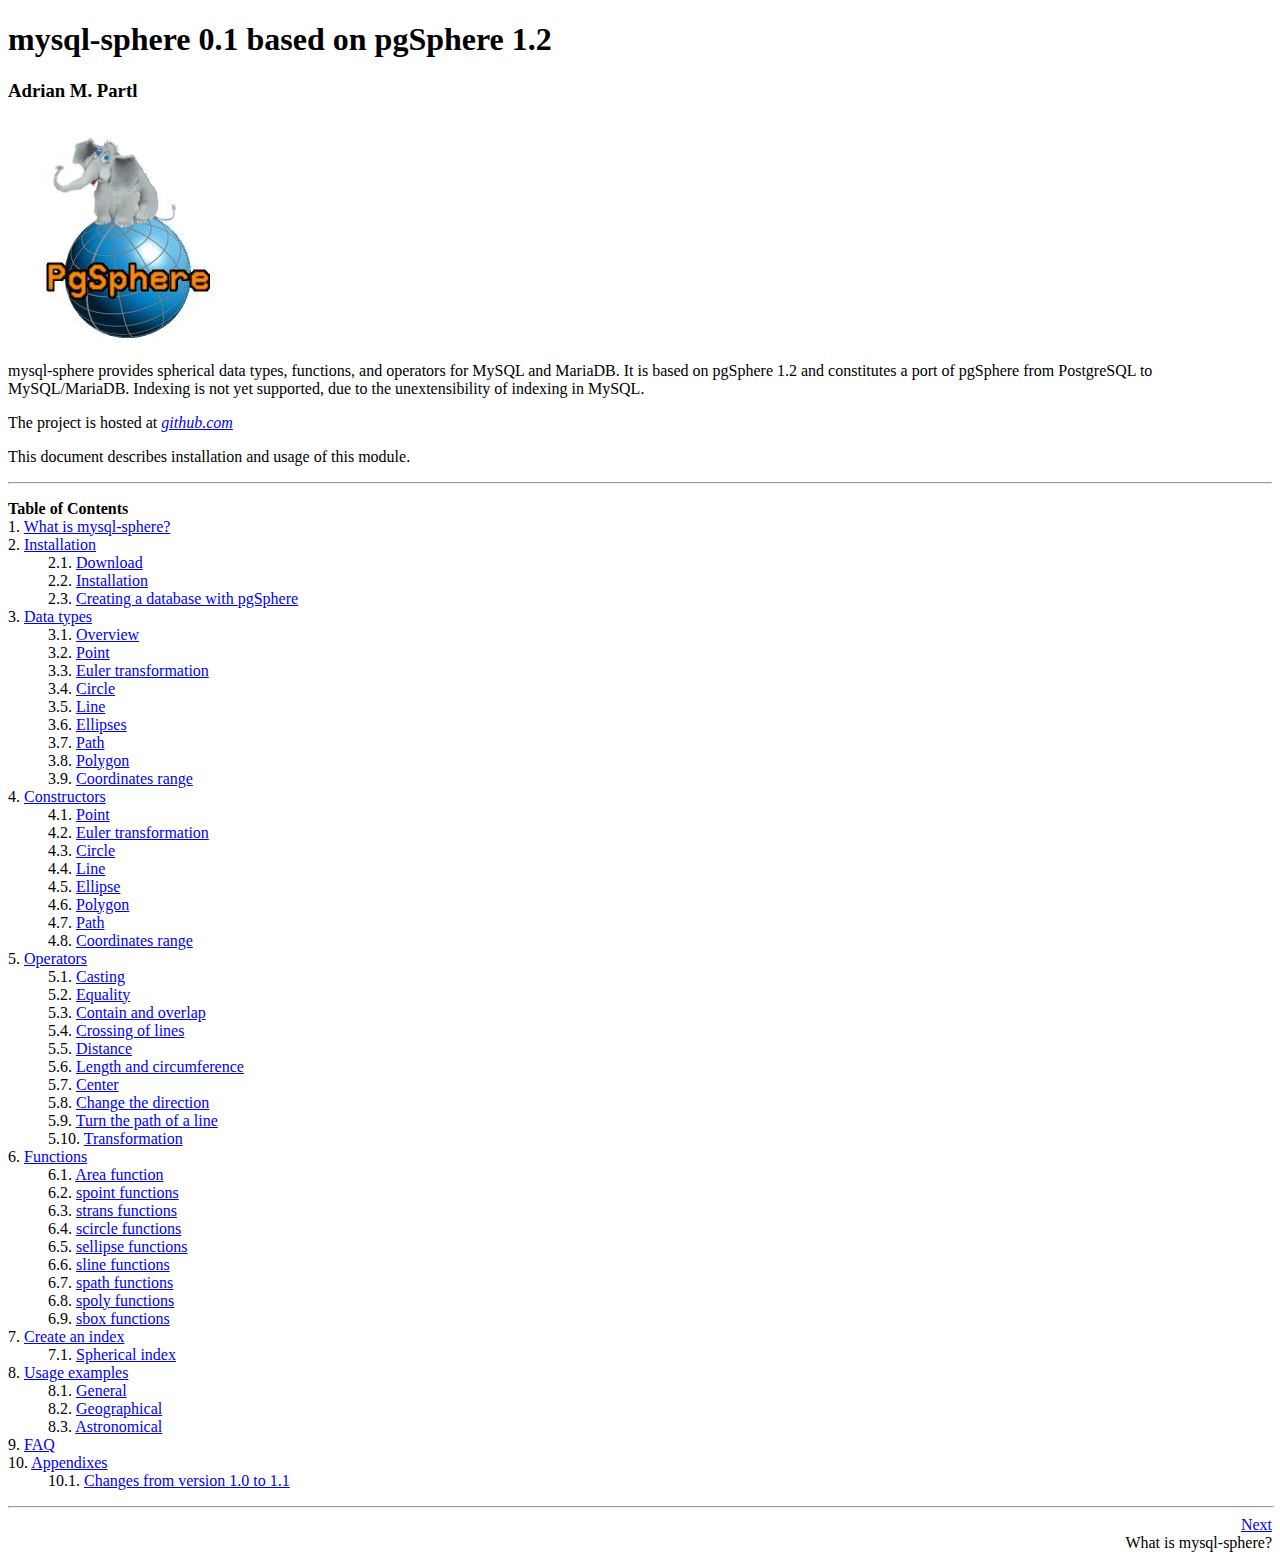
==== doc/index.html @ 7db2d5c5 "bug fixes found during porting the documentation, port of the pgSphere documentation" ====
<!DOCTYPE html PUBLIC "-//W3C//DTD HTML 4.01 Transitional//EN" "http://www.w3.org/TR/html4/loose.dtd">
<!-- saved from url=(0049)./index.html -->
<html><head><meta http-equiv="Content-Type" content="text/html; charset=ISO-8859-1"><title>
            pgSphere 1.1
        </title><meta name="GENERATOR" content="Modular DocBook HTML Stylesheet Version 1.79"><link rel="NEXT" title="
            What is mysql-sphere?
        " href="./x18.html"><link rel="STYLESHEET" type="text/css" href="./img/pg_sphere.css"><meta name="creation" content="2009-07-06T05:33:03">
<script type="text/javascript">
var gaJsHost = (("https:" == document.location.protocol) ? "https://ssl." : "http://www.");
document.write(unescape("%3Cscript src='" + gaJsHost + "google-analytics.com/ga.js' type='text/javascript'%3E%3C/script%3E"));
</script><script src="./img/ga.js" type="text/javascript"></script>
<script type="text/javascript">
try {
var pageTracker = _gat._getTracker("UA-9631308-1");
pageTracker._trackPageview();
} catch(err) {}</script>

</head><body class="article" bgcolor="#FFFFFF" text="#000000" link="#0000FF" vlink="#840084" alink="#0000FF"><div class="ARTICLE"><div class="TITLEPAGE"><h1 class="title"><a name="AEN2">mysql-sphere 0.1 based on pgSphere 1.2</a></h1><h3 class="author"><a name="AEN4">Adrian M. Partl</a></h3><div><div class="abstract"><p></p><a name="AEN6"></a><p>
              </p><div class="mediaobject"><p><img src="./img/logo.jpg" width="225px"></p></div>
            <p></p><p>
                <span class="application">mysql-sphere</span> provides spherical data
                types, functions, and operators for
                <span class="application">MySQL and MariaDB</span>. It is based on pgSphere 1.2 and constitutes a port of pgSphere
                from PostgreSQL to MySQL/MariaDB. Indexing is not yet supported, due to the unextensibility of indexing in MySQL.
            </p><p>
              The project is hosted at <a href="https://github.com/adrpar/mysql_sphere/" target="_top"><i class="citetitle">github.com</i></a>
            </p><p>    
                This document
                describes installation and usage of this module.
            </p><p></p></div></div><hr></div><div class="TOC"><dl><dt><b>Table of Contents</b></dt><dt>1. <a href="./x18.html">What is mysql-sphere?</a></dt><dt>2. <a href="./x44.html">Installation</a></dt><dd><dl><dt>2.1. <a href="./x44.html#AEN46">Download</a></dt><dt>2.2. <a href="./x44.html#AEN54">Installation</a></dt><dt>2.3. <a href="./x44.html#AEN93">Creating a database with <span class="application">pgSphere</span></a></dt></dl></dd><dt>3. <a href="./types.html">Data types</a></dt><dd><dl><dt>3.1. <a href="./types.html#dt.over">Overview</a></dt><dt>3.2. <a href="./types.html#dt.spoint">Point</a></dt><dt>3.3. <a href="./types.html#dt.strans">Euler transformation</a></dt><dt>3.4. <a href="./types.html#dt.scircle">Circle</a></dt><dt>3.5. <a href="./types.html#dt.sline">Line</a></dt><dt>3.6. <a href="./types.html#dt.sellipse">Ellipses</a></dt><dt>3.7. <a href="./types.html#dt.spath">Path</a></dt><dt>3.8. <a href="./types.html#dt.spoly">Polygon</a></dt><dt>3.9. <a href="./types.html#dt.sbox">Coordinates range</a></dt></dl></dd><dt>4. <a href="./construct.html">Constructors</a></dt><dd><dl><dt>4.1. <a href="./construct.html#contr.spoint">Point</a></dt><dt>4.2. <a href="./construct.html#contr.strans">Euler transformation</a></dt><dt>4.3. <a href="./construct.html#contr.scircle">Circle</a></dt><dt>4.4. <a href="./construct.html#contr.sline">Line</a></dt><dt>4.5. <a href="./construct.html#contr.sellipse">Ellipse</a></dt><dt>4.6. <a href="./construct.html#contr.spoly">Polygon</a></dt><dt>4.7. <a href="./construct.html#contr.spath">Path</a></dt><dt>4.8. <a href="./construct.html#contr.sbox">Coordinates range</a></dt></dl></dd><dt>5. <a href="./operators.html">Operators</a></dt><dd><dl><dt>5.1. <a href="./operators.html#op.casting">Casting</a></dt><dt>5.2. <a href="./operators.html#op.equal">Equality</a></dt><dt>5.3. <a href="./operators.html#op.over">Contain and overlap</a></dt><dt>5.4. <a href="./operators.html#op.cross">Crossing of lines</a></dt><dt>5.5. <a href="./operators.html#op.dist">Distance</a></dt><dt>5.6. <a href="./operators.html#op.circum">Length and circumference</a></dt><dt>5.7. <a href="./operators.html#op.center">Center</a></dt><dt>5.8. <a href="./operators.html#op.direction">Change the direction</a></dt><dt>5.9. <a href="./operators.html#op.turnline">Turn the path of a line</a></dt><dt>5.10. <a href="./operators.html#op.trans">Transformation</a></dt></dl></dd><dt>6. <a href="./funcs.html">Functions</a></dt><dd><dl><dt>6.1. <a href="./funcs.html#func.area">Area function</a></dt><dt>6.2. <a href="./funcs.html#func.spoint"><span class="type">spoint</span> functions</a></dt><dt>6.3. <a href="./funcs.html#funcs.strans"><span class="type">strans</span> functions</a></dt><dt>6.4. <a href="./funcs.html#func.circle">scircle functions</a></dt><dt>6.5. <a href="./funcs.html#funcs.sellipse"><span class="type">sellipse</span> functions</a></dt><dt>6.6. <a href="./funcs.html#funcs.sline"><span class="type">sline</span> functions</a></dt><dt>6.7. <a href="./funcs.html#funcs.spath"><span class="type">spath</span> functions</a></dt><dt>6.8. <a href="./funcs.html#funcs.spoly"><span class="type">spoly</span> functions</a></dt><dt>6.9. <a href="./funcs.html#funcs.sbox"><span class="type">sbox</span> functions</a></dt></dl></dd><dt>7. <a href="./indices.html">Create an index</a></dt><dd><dl><dt>7.1. <a href="./indices.html#ind.sphere">Spherical index</a></dt></dl></dd><dt>8. <a href="./examples.html">Usage examples</a></dt><dd><dl><dt>8.1. <a href="./examples.html#examp.general">General</a></dt><dt>8.2. <a href="./examples.html#examp.geo">Geographical</a></dt><dt>8.3. <a href="./examples.html#examp.astro">Astronomical</a></dt></dl></dd><dt>9. <a href="./x1240.html">FAQ</a></dt><dt>10. <a href="./appendixes.html">Appendixes</a></dt><dd><dl><dt>10.1. <a href="./appendixes.html#appendixes.changelog">Changes from version 1.0 to 1.1</a></dt></dl></dd></dl></div></div><div class="NAVFOOTER"><hr align="LEFT" width="100%"><table summary="Footer navigation table" width="100%" border="0" cellpadding="0" cellspacing="0"><tbody><tr><td width="33%" align="left" valign="top">&nbsp;</td><td width="34%" align="center" valign="top">&nbsp;</td><td width="33%" align="right" valign="top"><a href="./x18.html" accesskey="N">Next</a></td></tr><tr><td width="33%" align="left" valign="top">&nbsp;</td><td width="34%" align="center" valign="top">&nbsp;</td><td width="33%" align="right" valign="top">What is mysql-sphere?</td></tr></tbody></table></div></body></html>
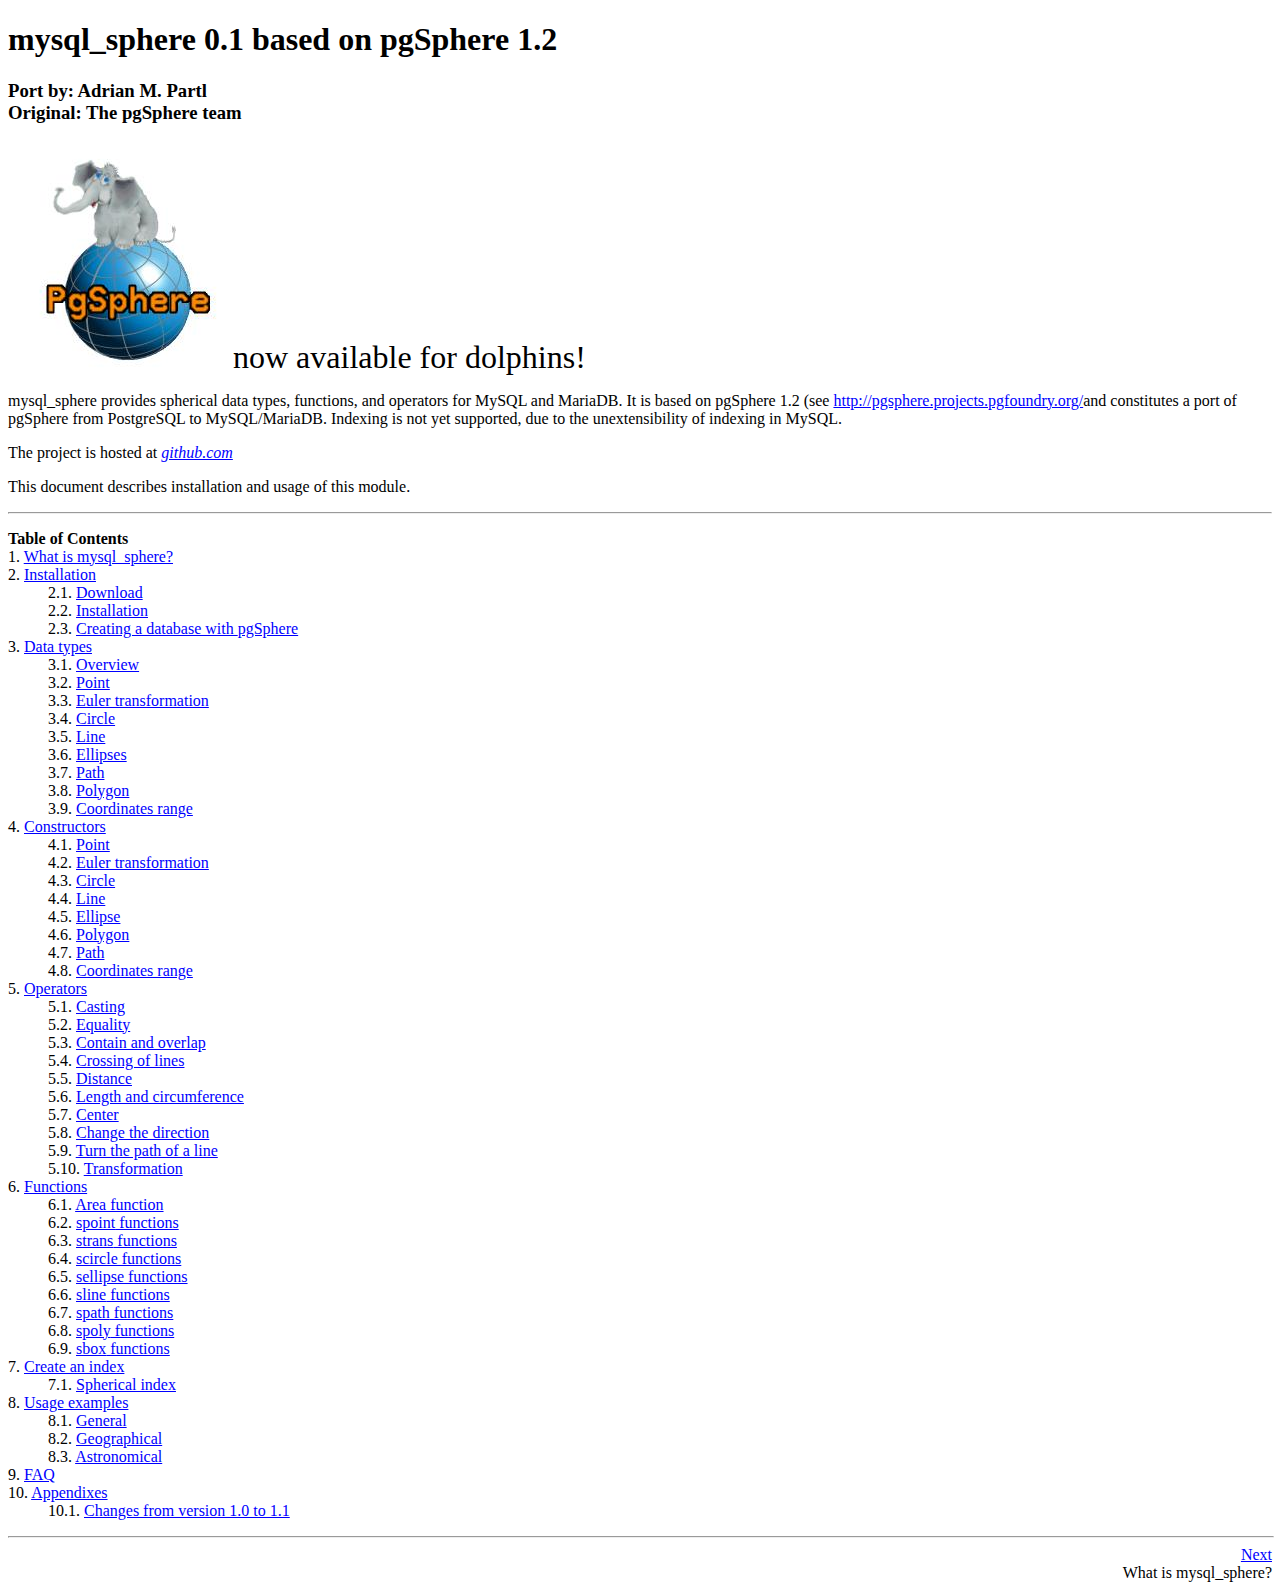
==== commit d1857af8: "finetuning documentation" ====
--- a/doc/index.html
+++ b/doc/index.html
@@ -3,28 +3,19 @@
 <html><head><meta http-equiv="Content-Type" content="text/html; charset=ISO-8859-1"><title>
             pgSphere 1.1
         </title><meta name="GENERATOR" content="Modular DocBook HTML Stylesheet Version 1.79"><link rel="NEXT" title="
-            What is mysql-sphere?
+            What is mysql_sphere?
         " href="./x18.html"><link rel="STYLESHEET" type="text/css" href="./img/pg_sphere.css"><meta name="creation" content="2009-07-06T05:33:03">
-<script type="text/javascript">
-var gaJsHost = (("https:" == document.location.protocol) ? "https://ssl." : "http://www.");
-document.write(unescape("%3Cscript src='" + gaJsHost + "google-analytics.com/ga.js' type='text/javascript'%3E%3C/script%3E"));
-</script><script src="./img/ga.js" type="text/javascript"></script>
-<script type="text/javascript">
-try {
-var pageTracker = _gat._getTracker("UA-9631308-1");
-pageTracker._trackPageview();
-} catch(err) {}</script>
 
-</head><body class="article" bgcolor="#FFFFFF" text="#000000" link="#0000FF" vlink="#840084" alink="#0000FF"><div class="ARTICLE"><div class="TITLEPAGE"><h1 class="title"><a name="AEN2">mysql-sphere 0.1 based on pgSphere 1.2</a></h1><h3 class="author"><a name="AEN4">Adrian M. Partl</a></h3><div><div class="abstract"><p></p><a name="AEN6"></a><p>
-              </p><div class="mediaobject"><p><img src="./img/logo.jpg" width="225px"></p></div>
+</head><body class="article" bgcolor="#FFFFFF" text="#000000" link="#0000FF" vlink="#840084" alink="#0000FF"><div class="ARTICLE"><div class="TITLEPAGE"><h1 class="title"><a name="AEN2">mysql_sphere 0.1 based on pgSphere 1.2</a></h1><h3 class="author"><a name="AEN4">Port by: Adrian M. Partl<br>Original: The pgSphere team</a></h3><div><div class="abstract"><p></p><a name="AEN6"></a><p>
+              </p><div class="mediaobject"><p><img src="./img/logo.jpg" width="225px"><font size="+3">now available for dolphins!</font></p></div>
             <p></p><p>
-                <span class="application">mysql-sphere</span> provides spherical data
+                <span class="application">mysql_sphere</span> provides spherical data
                 types, functions, and operators for
-                <span class="application">MySQL and MariaDB</span>. It is based on pgSphere 1.2 and constitutes a port of pgSphere
+                <span class="application">MySQL and MariaDB</span>. It is based on pgSphere 1.2 (see <a href="http://pgsphere.projects.pgfoundry.org/" target="_top">http://pgsphere.projects.pgfoundry.org/</a>and constitutes a port of pgSphere
                 from PostgreSQL to MySQL/MariaDB. Indexing is not yet supported, due to the unextensibility of indexing in MySQL.
             </p><p>
               The project is hosted at <a href="https://github.com/adrpar/mysql_sphere/" target="_top"><i class="citetitle">github.com</i></a>
             </p><p>    
                 This document
                 describes installation and usage of this module.
-            </p><p></p></div></div><hr></div><div class="TOC"><dl><dt><b>Table of Contents</b></dt><dt>1. <a href="./x18.html">What is mysql-sphere?</a></dt><dt>2. <a href="./x44.html">Installation</a></dt><dd><dl><dt>2.1. <a href="./x44.html#AEN46">Download</a></dt><dt>2.2. <a href="./x44.html#AEN54">Installation</a></dt><dt>2.3. <a href="./x44.html#AEN93">Creating a database with <span class="application">pgSphere</span></a></dt></dl></dd><dt>3. <a href="./types.html">Data types</a></dt><dd><dl><dt>3.1. <a href="./types.html#dt.over">Overview</a></dt><dt>3.2. <a href="./types.html#dt.spoint">Point</a></dt><dt>3.3. <a href="./types.html#dt.strans">Euler transformation</a></dt><dt>3.4. <a href="./types.html#dt.scircle">Circle</a></dt><dt>3.5. <a href="./types.html#dt.sline">Line</a></dt><dt>3.6. <a href="./types.html#dt.sellipse">Ellipses</a></dt><dt>3.7. <a href="./types.html#dt.spath">Path</a></dt><dt>3.8. <a href="./types.html#dt.spoly">Polygon</a></dt><dt>3.9. <a href="./types.html#dt.sbox">Coordinates range</a></dt></dl></dd><dt>4. <a href="./construct.html">Constructors</a></dt><dd><dl><dt>4.1. <a href="./construct.html#contr.spoint">Point</a></dt><dt>4.2. <a href="./construct.html#contr.strans">Euler transformation</a></dt><dt>4.3. <a href="./construct.html#contr.scircle">Circle</a></dt><dt>4.4. <a href="./construct.html#contr.sline">Line</a></dt><dt>4.5. <a href="./construct.html#contr.sellipse">Ellipse</a></dt><dt>4.6. <a href="./construct.html#contr.spoly">Polygon</a></dt><dt>4.7. <a href="./construct.html#contr.spath">Path</a></dt><dt>4.8. <a href="./construct.html#contr.sbox">Coordinates range</a></dt></dl></dd><dt>5. <a href="./operators.html">Operators</a></dt><dd><dl><dt>5.1. <a href="./operators.html#op.casting">Casting</a></dt><dt>5.2. <a href="./operators.html#op.equal">Equality</a></dt><dt>5.3. <a href="./operators.html#op.over">Contain and overlap</a></dt><dt>5.4. <a href="./operators.html#op.cross">Crossing of lines</a></dt><dt>5.5. <a href="./operators.html#op.dist">Distance</a></dt><dt>5.6. <a href="./operators.html#op.circum">Length and circumference</a></dt><dt>5.7. <a href="./operators.html#op.center">Center</a></dt><dt>5.8. <a href="./operators.html#op.direction">Change the direction</a></dt><dt>5.9. <a href="./operators.html#op.turnline">Turn the path of a line</a></dt><dt>5.10. <a href="./operators.html#op.trans">Transformation</a></dt></dl></dd><dt>6. <a href="./funcs.html">Functions</a></dt><dd><dl><dt>6.1. <a href="./funcs.html#func.area">Area function</a></dt><dt>6.2. <a href="./funcs.html#func.spoint"><span class="type">spoint</span> functions</a></dt><dt>6.3. <a href="./funcs.html#funcs.strans"><span class="type">strans</span> functions</a></dt><dt>6.4. <a href="./funcs.html#func.circle">scircle functions</a></dt><dt>6.5. <a href="./funcs.html#funcs.sellipse"><span class="type">sellipse</span> functions</a></dt><dt>6.6. <a href="./funcs.html#funcs.sline"><span class="type">sline</span> functions</a></dt><dt>6.7. <a href="./funcs.html#funcs.spath"><span class="type">spath</span> functions</a></dt><dt>6.8. <a href="./funcs.html#funcs.spoly"><span class="type">spoly</span> functions</a></dt><dt>6.9. <a href="./funcs.html#funcs.sbox"><span class="type">sbox</span> functions</a></dt></dl></dd><dt>7. <a href="./indices.html">Create an index</a></dt><dd><dl><dt>7.1. <a href="./indices.html#ind.sphere">Spherical index</a></dt></dl></dd><dt>8. <a href="./examples.html">Usage examples</a></dt><dd><dl><dt>8.1. <a href="./examples.html#examp.general">General</a></dt><dt>8.2. <a href="./examples.html#examp.geo">Geographical</a></dt><dt>8.3. <a href="./examples.html#examp.astro">Astronomical</a></dt></dl></dd><dt>9. <a href="./x1240.html">FAQ</a></dt><dt>10. <a href="./appendixes.html">Appendixes</a></dt><dd><dl><dt>10.1. <a href="./appendixes.html#appendixes.changelog">Changes from version 1.0 to 1.1</a></dt></dl></dd></dl></div></div><div class="NAVFOOTER"><hr align="LEFT" width="100%"><table summary="Footer navigation table" width="100%" border="0" cellpadding="0" cellspacing="0"><tbody><tr><td width="33%" align="left" valign="top">&nbsp;</td><td width="34%" align="center" valign="top">&nbsp;</td><td width="33%" align="right" valign="top"><a href="./x18.html" accesskey="N">Next</a></td></tr><tr><td width="33%" align="left" valign="top">&nbsp;</td><td width="34%" align="center" valign="top">&nbsp;</td><td width="33%" align="right" valign="top">What is mysql-sphere?</td></tr></tbody></table></div></body></html>+            </p><p></p></div></div><hr></div><div class="TOC"><dl><dt><b>Table of Contents</b></dt><dt>1. <a href="./x18.html">What is mysql_sphere?</a></dt><dt>2. <a href="./x44.html">Installation</a></dt><dd><dl><dt>2.1. <a href="./x44.html#AEN46">Download</a></dt><dt>2.2. <a href="./x44.html#AEN54">Installation</a></dt><dt>2.3. <a href="./x44.html#AEN93">Creating a database with <span class="application">pgSphere</span></a></dt></dl></dd><dt>3. <a href="./types.html">Data types</a></dt><dd><dl><dt>3.1. <a href="./types.html#dt.over">Overview</a></dt><dt>3.2. <a href="./types.html#dt.spoint">Point</a></dt><dt>3.3. <a href="./types.html#dt.strans">Euler transformation</a></dt><dt>3.4. <a href="./types.html#dt.scircle">Circle</a></dt><dt>3.5. <a href="./types.html#dt.sline">Line</a></dt><dt>3.6. <a href="./types.html#dt.sellipse">Ellipses</a></dt><dt>3.7. <a href="./types.html#dt.spath">Path</a></dt><dt>3.8. <a href="./types.html#dt.spoly">Polygon</a></dt><dt>3.9. <a href="./types.html#dt.sbox">Coordinates range</a></dt></dl></dd><dt>4. <a href="./construct.html">Constructors</a></dt><dd><dl><dt>4.1. <a href="./construct.html#contr.spoint">Point</a></dt><dt>4.2. <a href="./construct.html#contr.strans">Euler transformation</a></dt><dt>4.3. <a href="./construct.html#contr.scircle">Circle</a></dt><dt>4.4. <a href="./construct.html#contr.sline">Line</a></dt><dt>4.5. <a href="./construct.html#contr.sellipse">Ellipse</a></dt><dt>4.6. <a href="./construct.html#contr.spoly">Polygon</a></dt><dt>4.7. <a href="./construct.html#contr.spath">Path</a></dt><dt>4.8. <a href="./construct.html#contr.sbox">Coordinates range</a></dt></dl></dd><dt>5. <a href="./operators.html">Operators</a></dt><dd><dl><dt>5.1. <a href="./operators.html#op.casting">Casting</a></dt><dt>5.2. <a href="./operators.html#op.equal">Equality</a></dt><dt>5.3. <a href="./operators.html#op.over">Contain and overlap</a></dt><dt>5.4. <a href="./operators.html#op.cross">Crossing of lines</a></dt><dt>5.5. <a href="./operators.html#op.dist">Distance</a></dt><dt>5.6. <a href="./operators.html#op.circum">Length and circumference</a></dt><dt>5.7. <a href="./operators.html#op.center">Center</a></dt><dt>5.8. <a href="./operators.html#op.direction">Change the direction</a></dt><dt>5.9. <a href="./operators.html#op.turnline">Turn the path of a line</a></dt><dt>5.10. <a href="./operators.html#op.trans">Transformation</a></dt></dl></dd><dt>6. <a href="./funcs.html">Functions</a></dt><dd><dl><dt>6.1. <a href="./funcs.html#func.area">Area function</a></dt><dt>6.2. <a href="./funcs.html#func.spoint"><span class="type">spoint</span> functions</a></dt><dt>6.3. <a href="./funcs.html#funcs.strans"><span class="type">strans</span> functions</a></dt><dt>6.4. <a href="./funcs.html#func.circle">scircle functions</a></dt><dt>6.5. <a href="./funcs.html#funcs.sellipse"><span class="type">sellipse</span> functions</a></dt><dt>6.6. <a href="./funcs.html#funcs.sline"><span class="type">sline</span> functions</a></dt><dt>6.7. <a href="./funcs.html#funcs.spath"><span class="type">spath</span> functions</a></dt><dt>6.8. <a href="./funcs.html#funcs.spoly"><span class="type">spoly</span> functions</a></dt><dt>6.9. <a href="./funcs.html#funcs.sbox"><span class="type">sbox</span> functions</a></dt></dl></dd><dt>7. <a href="./indices.html">Create an index</a></dt><dd><dl><dt>7.1. <a href="./indices.html#ind.sphere">Spherical index</a></dt></dl></dd><dt>8. <a href="./examples.html">Usage examples</a></dt><dd><dl><dt>8.1. <a href="./examples.html#examp.general">General</a></dt><dt>8.2. <a href="./examples.html#examp.geo">Geographical</a></dt><dt>8.3. <a href="./examples.html#examp.astro">Astronomical</a></dt></dl></dd><dt>9. <a href="./x1240.html">FAQ</a></dt><dt>10. <a href="./appendixes.html">Appendixes</a></dt><dd><dl><dt>10.1. <a href="./appendixes.html#appendixes.changelog">Changes from version 1.0 to 1.1</a></dt></dl></dd></dl></div></div><div class="NAVFOOTER"><hr align="LEFT" width="100%"><table summary="Footer navigation table" width="100%" border="0" cellpadding="0" cellspacing="0"><tbody><tr><td width="33%" align="left" valign="top">&nbsp;</td><td width="34%" align="center" valign="top">&nbsp;</td><td width="33%" align="right" valign="top"><a href="./x18.html" accesskey="N">Next</a></td></tr><tr><td width="33%" align="left" valign="top">&nbsp;</td><td width="34%" align="center" valign="top">&nbsp;</td><td width="33%" align="right" valign="top">What is mysql_sphere?</td></tr></tbody></table></div></body></html>